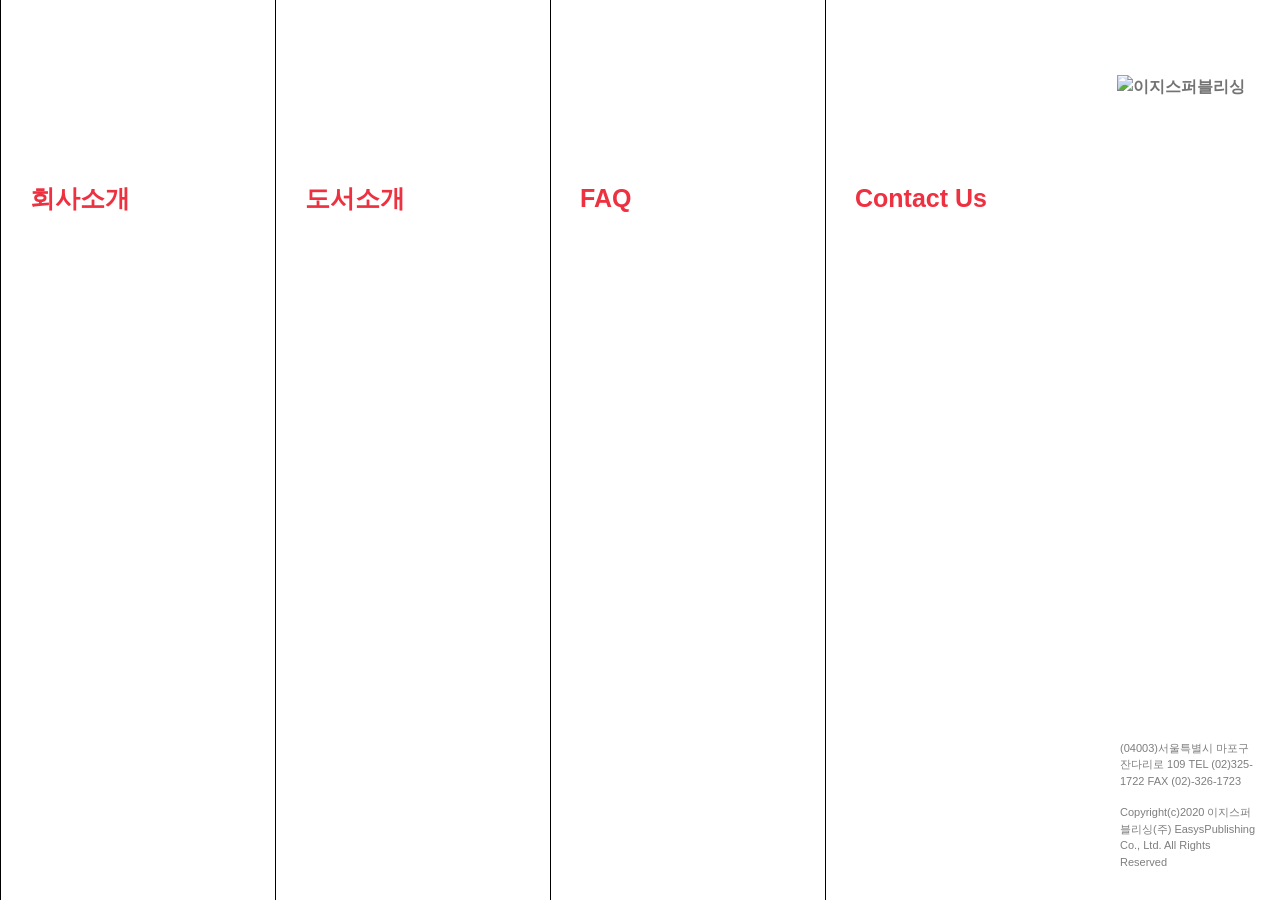
==== index.html @ cf3e1470 "JS로 슬라이드 제작 (초기)" ====
<!DOCTYPE html>
<html>

<head>
    <title>이지스퍼블리싱</title>
    <meta charset="UTF-8">
    <meta http-equiv="X-UA-Compatible" content="IE=edge">
    <meta name="viewport"
        content="width=device-width, initial-scale=1.0, maximum-scale=1.0, minimum-scale=1.0, user-scalable=no, target-densitydpi=medium-dpi">
    <meta name="title" property="og:title" content="이지스퍼블리싱">
    <meta name="images" property="og:image" content="./images/link_thumb.jpg">
    <meta name="description" property="og:description" content="이지스퍼블리싱">
    <meta name="type" property="og:type" content="article">
    <script type="text/javascript" src="./js/jquery-3.2.1.min.js"></script>
    <script type="text/javascript" src="./js/ui.js"></script>
    <link rel="stylesheet" type="text/css" href="./css/reset.css">
    <link rel="stylesheet" type="text/css" href="./css/ui.css">
</head>

<body>
    <!-- 전체 컨텐츠 영역 -->
    <section id="wrap">
        <h1>이지스퍼블리싱</h1>
        <!-- 헤더 -->
        <header>
            <strong class="logo-box"><img src="./images/mainLogo.png" alt="이지스퍼블리싱"></strong>
            <nav>
                <ul>
                    <li data-rol="menu1"><a href="">회사소개</a></li>
                    <li data-rol="menu2"><a href="">도서소개</a></li>
                    <li data-rol="menu3"><a href="">FAQ</a></li>
                    <li data-rol="menu4"><a href="">Contact Us</a></li>
                </ul>
            </nav>
        </header>
        <!-- 컨테이너 -->
        <section id="container">
            <section id="menu1" class="content">
                <h2>회사소개</h2>
                <div class="conbox"></div>
            </section>
            <section id="menu2" class="content">
                <h2>도서소개</h2>
                <div class="conbox"></div>
            </section>
            <section id="menu3" class="content">
                <h2>FAQ</h2>
                <div class="conbox"></div>
            </section>
            <section id="menu4" class="content">
                <h2>Contact Us</h2>
                <div class="conbox"></div>
            </section>
        </section>
        <footer>
            <address>(04003)서울특별시 마포구 잔다리로 109 TEL (02)325-1722 FAX (02)-326-1723</address>
            <p>Copyright(c)2020 이지스퍼블리싱(주) EasysPublishing Co., Ltd. All Rights Reserved</p>
            <a href="https://www.facebook.com/easypub" class="face" title="페이스북으로 이동"></a>
            <a href="https://www.twitter/easypub" class="twit" title="트위터로 이동"></a>
            <a href="https://www.instagram.com/easyspub_book" class="instar" title="인스타그램으로 이동"></a>
        </footer>
    </section>
</body>

</html>
---- css/ui.css ----
#wrap {
    width: 100%;
    height: 100%;
    padding-right: 180px;
    /* 헤더만큼 패딩 주기 */
}

#wrap>h1 {
    font-size: 0;
    /* 정보 전달용 h1이므로 폰트 사이즈 == 0으로 설정하여 화면에는 보이지 않게 함*/
}

/* ------------헤더------------ */

header .logo-box {
    position: absolute;
    right: 35px;
    top: 75px;
}

header .logo-box img {
    width: 100px;
}

#wrap header {
    width: 180px;
    height: 100%;
    position: fixed;
    /* 위치 고정 */
    right: 0;
    top: 0;
    background: url(../images/menu_bg1.png) repeat-y;
    /* background-image: url(../images/menu_bg1.png);
    background-repeat: repeat-y; */
    z-index: 11;
}

#wrap header nav {
    width: 100%;
    height: 100%;
}

#wrap header nav ul {
    width: 100%;
    height: 100%;
    display: flex;
    flex-direction: column;
    justify-content: center;
}

#wrap header nav ul li {
    margin: 0 0 10px 30px;
    position: relative;
    padding-left: 15px;
}

#wrap header nav ul li a {
    font-size: 16px;
    color: #fff;
    font-weight: 600;
    line-height: 30px;
    /* 텍스트 높이 지정 */
}

#wrap header nav ul li a:after {
    content: "";
    display: block;
    width: 5px;
    height: 5px;
    border-radius: 50%;
    background: #fff;
    position: absolute;
    left: 0;
    top: 13px;
}

#wrap header nav ul li:hover a,
#wrap header nav ul li.on a {
    color: #ed3140;
}

#wrap header nav ul li:hover a:after,
#wrap header nav ul li.on:after {
    background: #ed3140;
    /* 호버 시에 불릿 색상 바꾸기 */
}

/* ------------푸터------------ */

footer {
    width: 180px;
    position: fixed;
    right: 0;
    bottom: 0;
    padding: 0px 20px 30px 20px;
    font-size: 11px;
    color: #7e7e7e;
    z-index: 12;
}

footer address {
    padding: 0px 0px 15px 0px;
}

footer>a {
    display: block;
    width: 16px;
    height: 16px;
    position: absolute;
    top: -31px;
    transition: .4s;
    /* 애니메이션 속도 조절 */
}

footer>a.face {
    background: url(../images/social_b_facebook.png) no-repeat;
    right: 18px;
}

footer>a.face:hover {
    background: url(../images/social_b_facebook_hover.png) no-repeat;
}

footer>a.twit {
    background: url(../images/social_b_twitter.png) no-repeat;
    right: 48px;
}

footer>a.twit:hover {
    background: url(../images/social_b_twitter_hover.png) no-repeat;
}

footer>a.instar {
    background: url(../images/social_b_instar.png) no-repeat;
    right: 80px;
}

footer>a.instar:hover {
    background: url(../images/social_b_instar_hover.png) no-repeat;
}



/* ----------컨테이너---------- */

#container {
    width: 100%;
    height: 100%;
    position: relative;
    max-width: 1200px;
    margin: 0 auto;
}

#container .content {
    width: 25%;
    height: 100%;
    position: absolute;
}

/* 자바스크립트로 슬라이드 효과를 내기 위한 클래스들 */

#container .content.this {
    width: 100%;
    left: 0 !important;
}

#container .content.prev {
    width: 100%;
    left: -100% !important;
}

#container .content.next {
    width: 100%;
    left: 100% !important;
}

#container .content.this:before,
#container .content.this:after,
#container .content.this .conbox:before {
    opacity: 0;
}

/* --------------------------- */

#container #menu1 {
    left: 0%;
    background: url(../images/content_bg1.png) repeat;
}

#container #menu2 {
    left: 25%;
    background: url(../images/content_bg2.png) repeat;
}

#container #menu3 {
    left: 50%;
    background: url(../images/content_bg3.png) repeat;
}

#container #menu4 {
    left: 75%;
    background: url(../images/content_bg4.png) repeat;
}

/* -------디자인적인 구성이므로 가상 선택자만 이용하여 제작 (정보 전달 목적 X)------- */
/* -------클릭하면 상세 페이지가 보이는...------- */

#container .content:before,
#container .content:after {
    content: "";
    display: block;
    position: absolute;
}

#container .content:before {
    /* 각 content 앞에 들어가는 라인 (border) */
    width: 1px;
    height: 100%;
    background: #000;
    left: 0;
    top: 0;
    z-index: 4;
}

#container .content:after {
    left: 30px;
    top: 180px;
    /* content 글자들의 위치 조정 */
    font-size: 25px;
    font-weight: 700;
    color: #ed3140;
}

#container #menu1:after {
    content: "회사소개";
}

#container #menu2:after {
    content: "도서소개";
}

#container #menu3:after {
    content: "FAQ";
}

#container #menu4:after {
    content: "Contact Us";
}

#container .content .conbox:before {
    content: "";
    display: block;
    position: absolute;
}

#container #menu1 .conbox:before {
    background: url(../images/main_ico1.png) no-repeat;
    width: 350px;
    height: 260px;
    right: -13px;
    top: 130px;
    background-size: 100%;
}

#container #menu2 .conbox:before {
    background: url(../images/main_ico2.png) no-repeat;
    width: 180px;
    height: 470px;
    right: -30px;
    top: 180px;
    background-size: 100%;
}

#container #menu3 .conbox:before {
    background: url(../images/main_ico3.png) no-repeat;
    width: 270px;
    height: 310px;
    right: -60px;
    top: 30px;
    background-size: 100%;
}

#container #menu4 .conbox:before {
    background: url(../images/main_ico4.png) no-repeat;
    width: 350px;
    height: 400px;
    right: -170px;
    top: 100px;
    background-size: 100%;
}

#container .content h2 {
    opacity: 0;
}
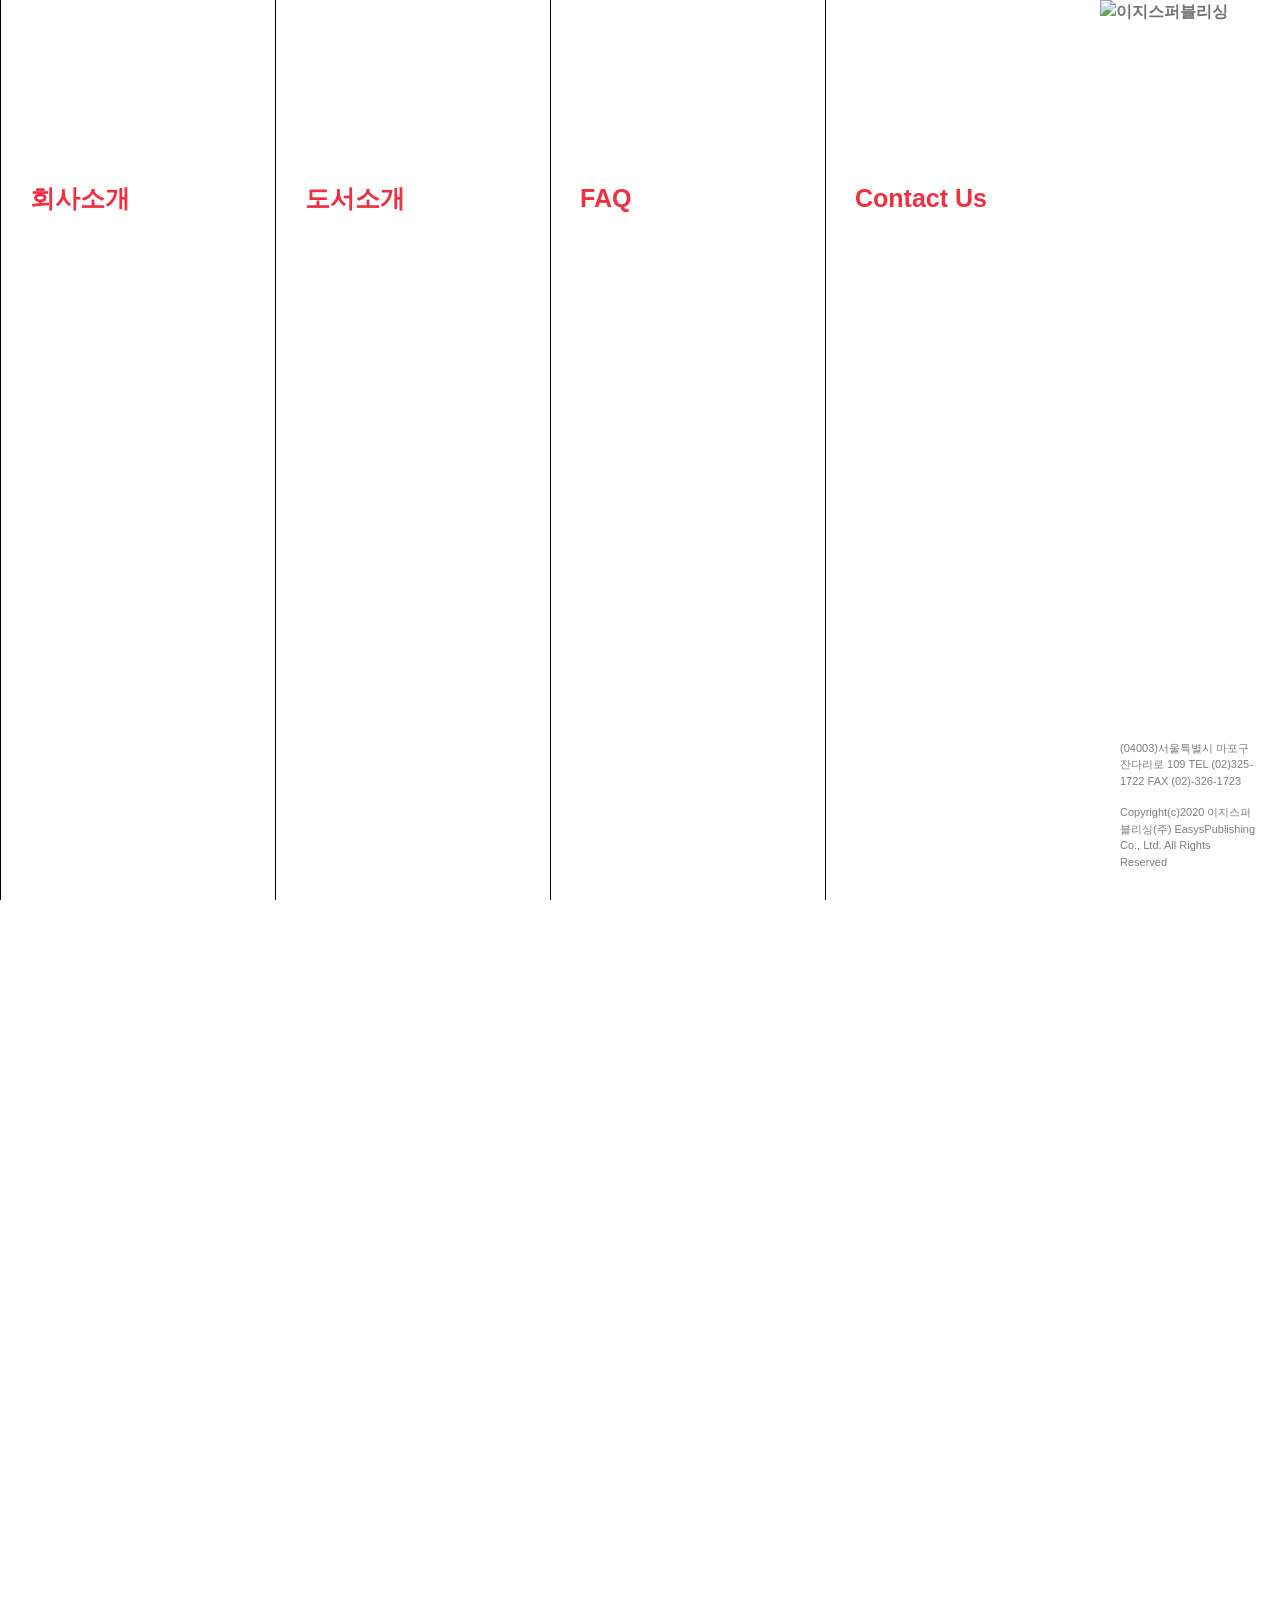
==== commit cfeea334: "CSS 고도화 및 내용 추가" ====
--- a/index.html
+++ b/index.html
@@ -11,8 +11,6 @@
     <meta name="images" property="og:image" content="./images/link_thumb.jpg">
     <meta name="description" property="og:description" content="이지스퍼블리싱">
     <meta name="type" property="og:type" content="article">
-    <script type="text/javascript" src="./js/jquery-3.2.1.min.js"></script>
-    <script type="text/javascript" src="./js/ui.js"></script>
     <link rel="stylesheet" type="text/css" href="./css/reset.css">
     <link rel="stylesheet" type="text/css" href="./css/ui.css">
 </head>
@@ -23,13 +21,15 @@
         <h1>이지스퍼블리싱</h1>
         <!-- 헤더 -->
         <header>
-            <strong class="logo-box"><img src="./images/mainLogo.png" alt="이지스퍼블리싱"></strong>
+            <strong class="logo-box">
+                <img src="./images/mainLogo.png" alt="이지스퍼블리싱">
+            </strong>
             <nav>
                 <ul>
-                    <li data-rol="menu1"><a href="">회사소개</a></li>
-                    <li data-rol="menu2"><a href="">도서소개</a></li>
-                    <li data-rol="menu3"><a href="">FAQ</a></li>
-                    <li data-rol="menu4"><a href="">Contact Us</a></li>
+                    <li data-rol="menu1"><a href="#">회사소개</a></li>
+                    <li data-rol="menu2"><a href="#">도서소개</a></li>
+                    <li data-rol="menu3"><a href="#">FAQ</a></li>
+                    <li data-rol="menu4"><a href="#">Contact Us</a></li>
                 </ul>
             </nav>
         </header>
@@ -37,19 +37,69 @@
         <section id="container">
             <section id="menu1" class="content">
                 <h2>회사소개</h2>
-                <div class="conbox"></div>
+                <div class="conbox">
+                    <section class="content_wrap">
+                        <h3 class="pargrph_tit">이지스퍼블리싱</h3>
+                        <div class="pargrph">
+                            <div class="text_box">
+                                <h4>"사람을 구체적으로 도와주는 책"</h4>
+                                <p>
+                                    이지스퍼블리싱(주)의 책에는 '사람들에게 구체적으로 도움이 되는 책'을 만든다는 출판 가치가 담겨 있습니다. 2010년 5월 출범한
+                                    이지스퍼블리싱(주)는 크게 두 영역의 책을 출간합니다. IT 실용 도서와 학습 분야 도서입니다. IT 교재와 사진 책 등 실용서는 이지스퍼블리싱
+                                    브랜드로, 학습과 자녀교육 도서는 이지스에듀 브랜드로 출간하고 있습니다.
+                                </p>
+                            </div>
+                            <div class="text_box">
+                                <h4>이지스퍼블리싱의 미션</h4>
+                                <p>
+                                    사람에게 구체적으로 도움을 주는 책, 우리는 열심히 사는 사람들에게 도움이 되고 싶습니다. 우리는 책을 출간하기 전에 질문할 것입니다. "이 책이
+                                    사람들에게 도움이 됩니까?" 정보의 지름길을 만들어 빠르게 원하는 곳으로 가도록 도와주는 책. 손에 잡히는 이익을 얻을 수 있도록 도움이 되는 책을
+                                    만들고 싶습니다.
+                                </p>
+                            </div>
+                            <div class="text_box">
+                                <h4>조직관</h4>
+                                <p>
+                                    이지스퍼블리싱(주)에 참여하는 모든 사람에게 도움을 주고 싶습니다. 함께 참여해서 만드는 기쁨, 세상에 도움을 주는 뿌듯함을 느끼며 책을 만들고,
+                                    우리의 미래를 원하는 대로 스스로 만드는 터전. 기여한 바, 공정한 분배가 이루어지고 영광을 함께 나누는 곳. 그곳이 바로 이지스퍼블리싱(주)입니다.
+                                </p>
+                            </div>
+                            <div class="text_box">
+                                <h4>대표 시리즈</h4>
+                                <p>
+                                    이지스퍼블리싱의 대표적인 시리즈는 <Do it! 시리즈>입니다. 특히 2012~2015년까지 ‘Do it! 안드로이드 앱 프로그래밍’은 IT 분야
+                                        1~2위에 오르며 많은 독자의 사랑을 받고 있습니다. 또한 2014년, 국립중앙도서관의 컴퓨터 IT 분야 대출 1위 도서는 바로 ‘Do it!
+                                        html5+css3 웹 표준의 정석’이었습니다.
+                                </p>
+                            </div>
+                            <div class="text_box">
+                                <h4>Do it! 시리즈 소개</h4>
+                                <p>
+                                    세상의 속도를 따라잡고 싶다면 Do it! 변화의 속도를 즐기게 될 것입니다. 두잇 시리즈를 보는 독자들은 빨리 변하는 세상 속에서 뒤따라가는 것이
+                                    아니라 세상의 속도를 따라잡고 그 안에서 미래를 주도할 수 있는 리더가 될 수 있습니다. 두잇 시리즈는 대학교재로 인기가 높습니다.
+                                </p>
+                            </div>
+                        </div>
+                    </section>
+                </div>
             </section>
             <section id="menu2" class="content">
                 <h2>도서소개</h2>
-                <div class="conbox"></div>
+                <div class="conbox">
+                    <section class="content_wrap"></section>
+                </div>
             </section>
             <section id="menu3" class="content">
                 <h2>FAQ</h2>
-                <div class="conbox"></div>
+                <div class="conbox">
+                    <section class="content_wrap"></section>
+                </div>
             </section>
             <section id="menu4" class="content">
                 <h2>Contact Us</h2>
-                <div class="conbox"></div>
+                <div class="conbox">
+                    <section class="content_wrap"></section>
+                </div>
             </section>
         </section>
         <footer>
@@ -60,6 +110,9 @@
             <a href="https://www.instagram.com/easyspub_book" class="instar" title="인스타그램으로 이동"></a>
         </footer>
     </section>
+
+    <script type="text/javascript" src="./js/jquery-3.2.1.min.js"></script>
+    <script type="text/javascript" src="./js/ui.js"></script>
 </body>
 
 </html>
--- a/css/ui.css
+++ b/css/ui.css
@@ -12,13 +12,14 @@
 
 /* ------------헤더------------ */
 
-header .logo-box {
+header .logo_box {
     position: absolute;
     right: 35px;
     top: 75px;
-}
-
-header .logo-box img {
+    cursor: pointer;
+}
+
+header .logo_box img {
     width: 100px;
 }
 
@@ -155,6 +156,13 @@
     width: 25%;
     height: 100%;
     position: absolute;
+    transition: all .5s;
+}
+
+/* 선택된 화면일 때 최대 width 정해주고 텍스트 중앙 위치 */
+#container .content.this .conbox {
+    max-width: 1100px;
+    margin: 0 auto;
 }
 
 /* 자바스크립트로 슬라이드 효과를 내기 위한 클래스들 */
@@ -162,6 +170,10 @@
 #container .content.this {
     width: 100%;
     left: 0 !important;
+    /* 스크롤 생성 */
+    height: 100%;
+    overflow: hidden;
+    overflow-y: auto;
 }
 
 #container .content.prev {
@@ -176,8 +188,24 @@
 
 #container .content.this:before,
 #container .content.this:after,
+#container .content.this .conbox:before,
+#container .content.prev:before,
+#container .content.prev:after,
+#container .content.prev .conbox:before,
+#container .content.next:before,
+#container .content.next:after,
+#container .content.next .conbox:before {
+    opacity: 0;
+    transition: all .6s;
+    transition-delay: .3s;
+}
+
 #container .content.this .conbox:before {
-    opacity: 0;
+    transform: translate3d(300px, 0, 0);
+}
+
+#container .content.this:after {
+    transform: translate3d(-300px, 0, 0);
 }
 
 /* --------------------------- */
@@ -291,4 +319,108 @@
 
 #container .content h2 {
     opacity: 0;
+}
+
+#container .content.this h2 {
+    height: auto;
+    padding: 30px 0 20px 50px;
+    color: black;
+    position: relative;
+    background: white;
+    font-size: 28px;
+    font-weight: 400;
+    opacity: 1;
+    transition: all .6s;
+    transition-delay: 1.2s;
+}
+
+#container .content.this h2:after {
+    content: "";
+    width: 100%;
+    height: 8px;
+    background: #ed3140;
+    position: absolute;
+    left: 0;
+    bottom: 0;
+}
+
+#container .content .conbox .content_wrap {
+    opacity: 0;
+}
+
+#container .content.this .conbox .content_wrap {
+    padding: 30px 50px 50px 50px;
+    opacity: 1;
+    transition: all 1.7s;
+    transition-delay: .8s;
+}
+
+/* 메인 페이지 애니메이션 효과 */
+
+#container .content {
+    top: -100%;
+    transition: all .8s;
+}
+
+#container .content:nth-child(2) {
+    transition-delay: .3s;
+}
+
+#container .content:nth-child(3) {
+    transition-delay: .6s;
+}
+
+#container .content:nth-child(4) {
+    transition-delay: .8s;
+}
+
+#container.start .content {
+    top: 0;
+}
+
+/* ------------------------------------- */
+
+/* 제목 */
+.pargrph_tit {
+    margin-bottom: 50px;
+    font-size: 24px;
+    color: #fff;
+    position: relative;
+}
+
+/* 제목 언더라인 (디자인 요소) */
+.pargrph_tit::after {
+    content: "";
+    display: block;
+    width: 30px;
+    height: 8px;
+    background: #ed3140;
+    position: absolute;
+    left: 0;
+    bottom: -10px;
+}
+
+/* 문단 */
+.text_box h4 {
+    font-size: 40px;
+    color: #d6d4d4;
+    font-weight: 700;
+}
+
+.text_box p {
+    margin-bottom: 50px;
+    color: #ababab;
+    line-height: 20px;
+}
+
+.text_box:nth-child(odd) {
+    text-align: left;
+}
+
+.text_box:nth-child(even) {
+    text-align: right;
+}
+
+.text_box:nth-last-child(1) h4 {
+    color: #ed3140;
 }
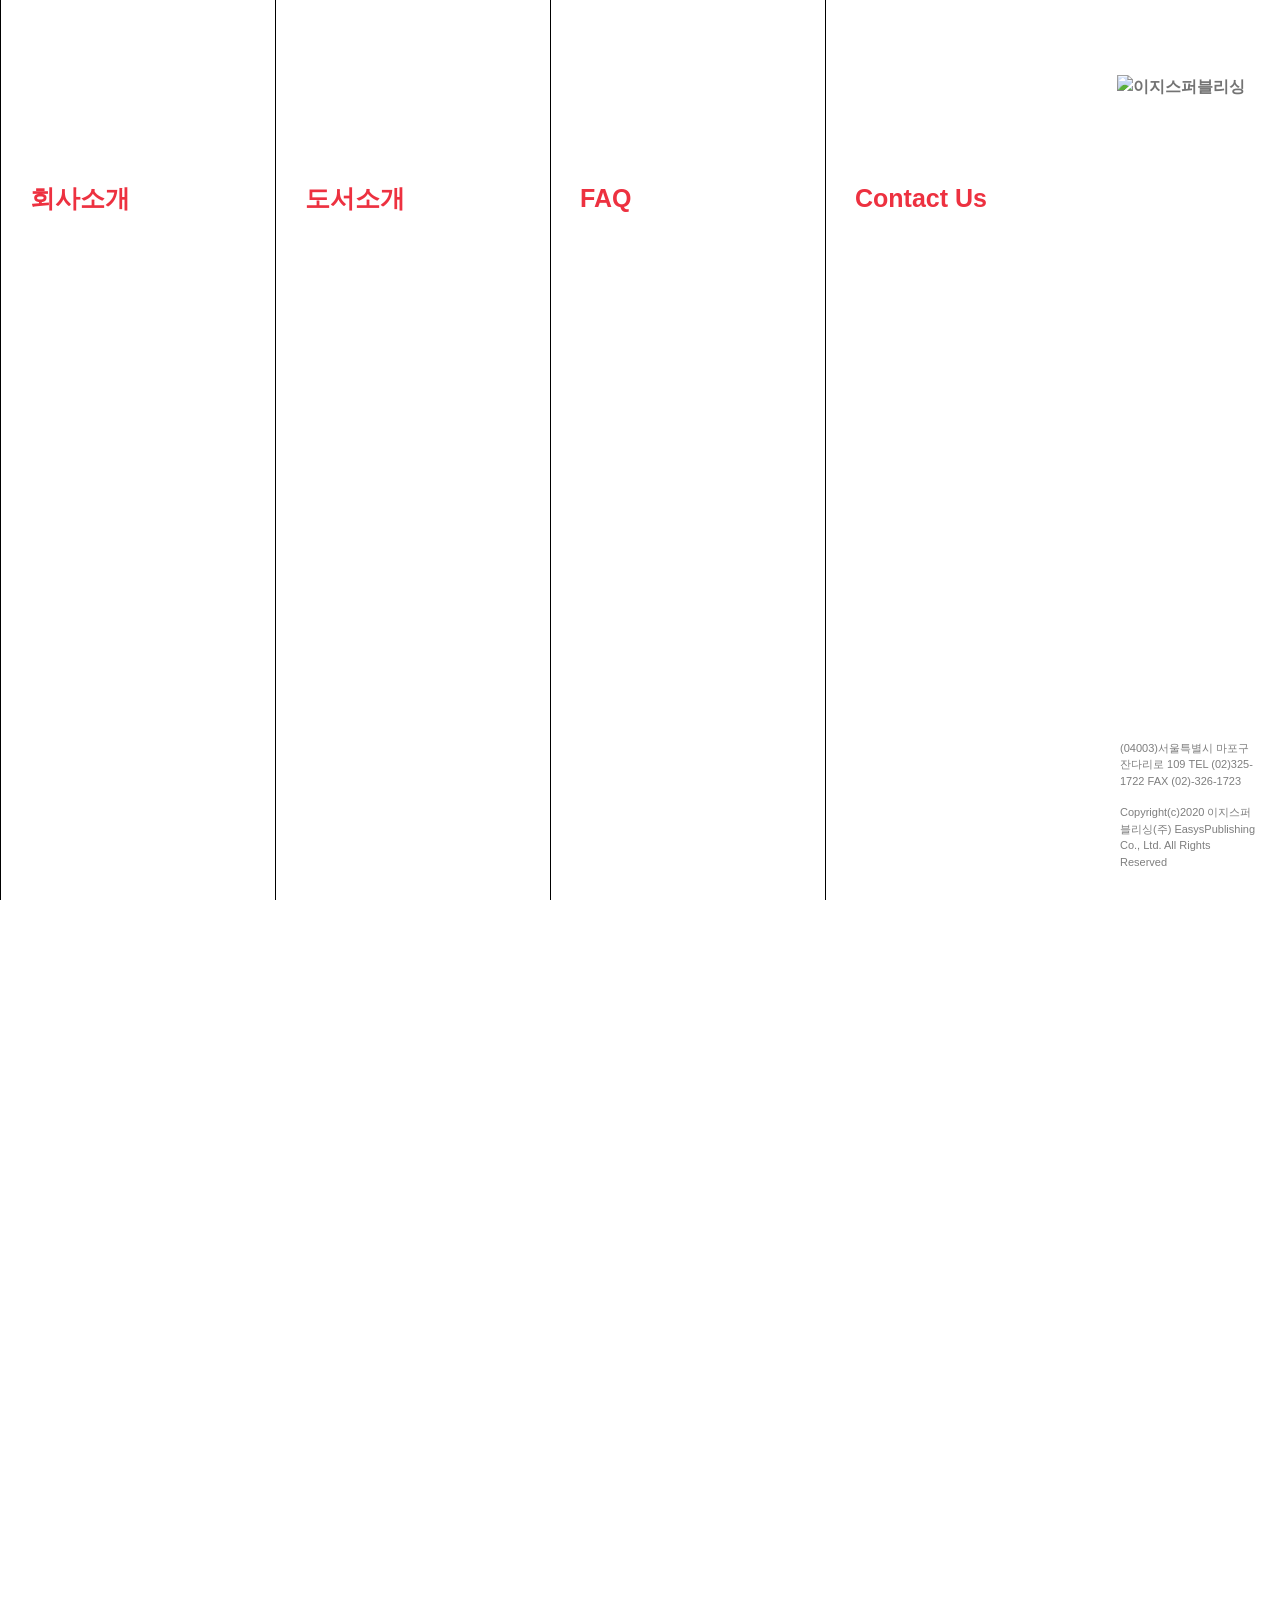
==== commit 09292fa4: "until 6chap" ====
--- a/index.html
+++ b/index.html
@@ -21,9 +21,7 @@
         <h1>이지스퍼블리싱</h1>
         <!-- 헤더 -->
         <header>
-            <strong class="logo-box">
-                <img src="./images/mainLogo.png" alt="이지스퍼블리싱">
-            </strong>
+            <strong class="logo_box"><img src="./images/mainLogo.png" alt="이지스퍼블리싱"></strong>
             <nav>
                 <ul>
                     <li data-rol="menu1"><a href="#">회사소개</a></li>
@@ -86,7 +84,52 @@
             <section id="menu2" class="content">
                 <h2>도서소개</h2>
                 <div class="conbox">
-                    <section class="content_wrap"></section>
+                    <section class="content_wrap">
+                        <h3>도서상세내용</h3>
+                        <div class="book_detail">
+                            <article class="notebook">
+                                <div class="detail_content">
+                                    <div class="img_book">
+                                        <img src="./images/book1.png" alt="Do it! HTML5+CSS3 웹 표준의 정석 <개정판>">
+                                    </div>
+                                    <section class="book_description">
+                                        <h4>Do it! HTML5+CSS3 웹 표준의 정석 &#60;개정판&#62;</h4>
+                                        <ul class="bullet_list">
+                                            <li><em>저자 </em>고경희</li>
+                                            <li><em>발행일 </em>2017-01-03</li>
+                                            <li><em>사양 </em>680쪽 | 188*257mm</li>
+                                            <li><em>I S B N </em>979-11-87370-68-0</li>
+                                            <li><em>정가 </em>28,000원</li>
+                                            <li><em>상태 </em>판매중</li>
+                                        </ul>
+                                        <p class="point_text">
+                                            <strong>문과생도 컴맹도 아무것도 몰라도<br>이 한 권으로 OK!</strong>
+                                            이 책으로 공부하면 기초 태그부터 반응형 웹까지 한 번에 배울 수 있습니다.
+                                            자세한 설명과 간단명료한 많은 예제로 웹 표준의 정석을 익힐 수 있습니다.
+                                        </p>
+                                        <a href="http://easyspub.co.kr/20_Menu/BookView/119/PUB" class="commbtn pink"
+                                            target="_blank">구매사이트</a>
+                                    </section>
+                                </div>
+                            </article>
+                        </div>
+                        <div class="book_rollwrap">
+                            <button class="roll_left"></button>
+                            <button class="roll_right"></button>
+                            <div class="book_roll">
+                                <ul>
+                                    <li><img src="./images/book1.png" alt="Do it! HTML5+CSS3 웹 표준의 정석 <개정판>"></li>
+                                    <li><img src="./images/book2.png" alt="Do it! 프런트엔드 웹 디자인 입문 - 전면 개정판"></li>
+                                    <li><img src="./images/book3.png" alt="Do it! 웹 프로그래밍을 위한 자바스크립트 기본 편"></li>
+                                    <li><img src="./images/book4.png" alt="Do it! 자바스크립트 + 제이쿼리 - 전면 개정판"></li>
+                                    <li><img src="./images/book5.png" alt="Do it! 웹 사이트 기획 입문"></li>
+                                    <li><img src="./images/book6.png" alt="Do it! 반응형 웹 만들기"></li>
+                                    <li><img src="./images/book7.png" alt="Do it! Vue.js 입문"></li>
+                                    <li><img src="./images/book8.png" alt="Do it! 쉽게 만드는 워드프레스 웹 사이트"></li>
+                                </ul>
+                            </div>
+                        </div>
+                    </section>
                 </div>
             </section>
             <section id="menu3" class="content">
--- a/css/ui.css
+++ b/css/ui.css
@@ -423,4 +423,171 @@
 
 .text_box:nth-last-child(1) h4 {
     color: #ed3140;
+}
+
+/* 도서 상세 내용 페이지 */
+#menu2.content h3 {
+    font-size: 0px;
+}
+
+#menu2.content.this .conbox {
+    background: url(../images/bookbg.png) no-repeat -15px 360px;
+    max-width: 100%;
+}
+
+.notebook {
+    width: 954px;
+    height: 650px;
+    margin: 100px auto 0 auto;
+    background: url(../images/mackbook.png) no-repeat;
+    background-size: 954px;
+    position: relative;
+}
+
+.detail_content {
+    width: 791px;
+    height: 453px;
+    position: absolute;
+    left: 117px;
+    top: 38px;
+    padding: 30px 0;
+}
+
+.img_book {
+    width: 270px;
+    float: left;
+}
+
+.img_book img {
+    width: 270px;
+}
+
+.book_description {
+    width: 449px;
+    float: left;
+    padding: 20px 20px 20px 40px;
+}
+
+.detail_content::after {
+    content: "";
+    display: block;
+    clear: both;
+}
+
+.book_description h4 {
+    font-size: 31px;
+    font-weight: 700;
+    color: #f92d68;
+    line-height: 31px;
+}
+
+.book_description ul li em {
+    font-weight: 700;
+}
+
+.bullet_list {
+    margin-top: 20px;
+}
+
+.bullet_list li {
+    margin-bottom: 5px;
+    padding-left: 10px;
+    font-size: 12px;
+    color: #3c4147;
+    position: relative;
+}
+
+.bullet_list li::after {
+    content: "";
+    display: block;
+    width: 3px;
+    height: 3px;
+    border-radius: 50%;
+    background: #3c4147;
+    position: absolute;
+    left: 0;
+    top: 8px;
+}
+
+.point_text {
+    padding: 10px 30px 0px 0;
+    font-size: 12px;
+    color: #666;
+}
+
+.point_text strong {
+    display: block;
+    padding: 0 0 10px 46px;
+    background: url(../images/point_bg.png) no-repeat;
+    background-size: 40px;
+    font-size: 14px;
+    font-weight: 700;
+    color: #3c4147;
+}
+
+.commbtn {
+    width: 150px;
+    display: inline-block;
+    height: 35px;
+    margin-top: 20px;
+    font-size: 15px;
+    line-height: 35px;
+    border-radius: 5px;
+    text-align: center;
+}
+
+.commbtn.pink {
+    background: #f92d68;
+    color: #fff;
+}
+
+.book_rollwrap {
+    width: 954px;
+    height: 150px;
+    margin: 40px auto 0 auto;
+    padding: 0 20px;
+    position: relative;
+}
+
+.book_rollwrap>button {
+    display: block;
+    position: absolute;
+    width: 20px;
+    height: 100%;
+    top: 0;
+}
+
+.book_rollwrap>button.roll_left {
+    background: url(../images/btn_left.png) no-repeat center center;
+    background-size: 20px;
+    left: 0;
+}
+
+.book_rollwrap>button.roll_right {
+    background: url(../images/btn_right.png) no-repeat center center;
+    background-size: 20px;
+    right: 0;
+}
+
+.book_rollwrap .book_roll {
+    width: 100%;
+    height: 100%;
+    overflow: hidden;
+    /* overflow를 hidden으로 설정하여 화면에 보이는 영역 외에 존재하는 li를 숨김 */
+}
+
+.book_rollwrap .book_roll ul {
+    width: 1000%;
+    /* ul 안의 li는 계속해서 옆으로 추가되어야 하므로 width를 1000%로 설정 */
+}
+
+.book_rollwrap .book_roll ul li {
+    float: left;
+    width: 152px;
+    text-align: center;
+    color: #fff;
+}
+
+.book_rollwrap .book_roll ul li img {
+    width: 100px;
 }
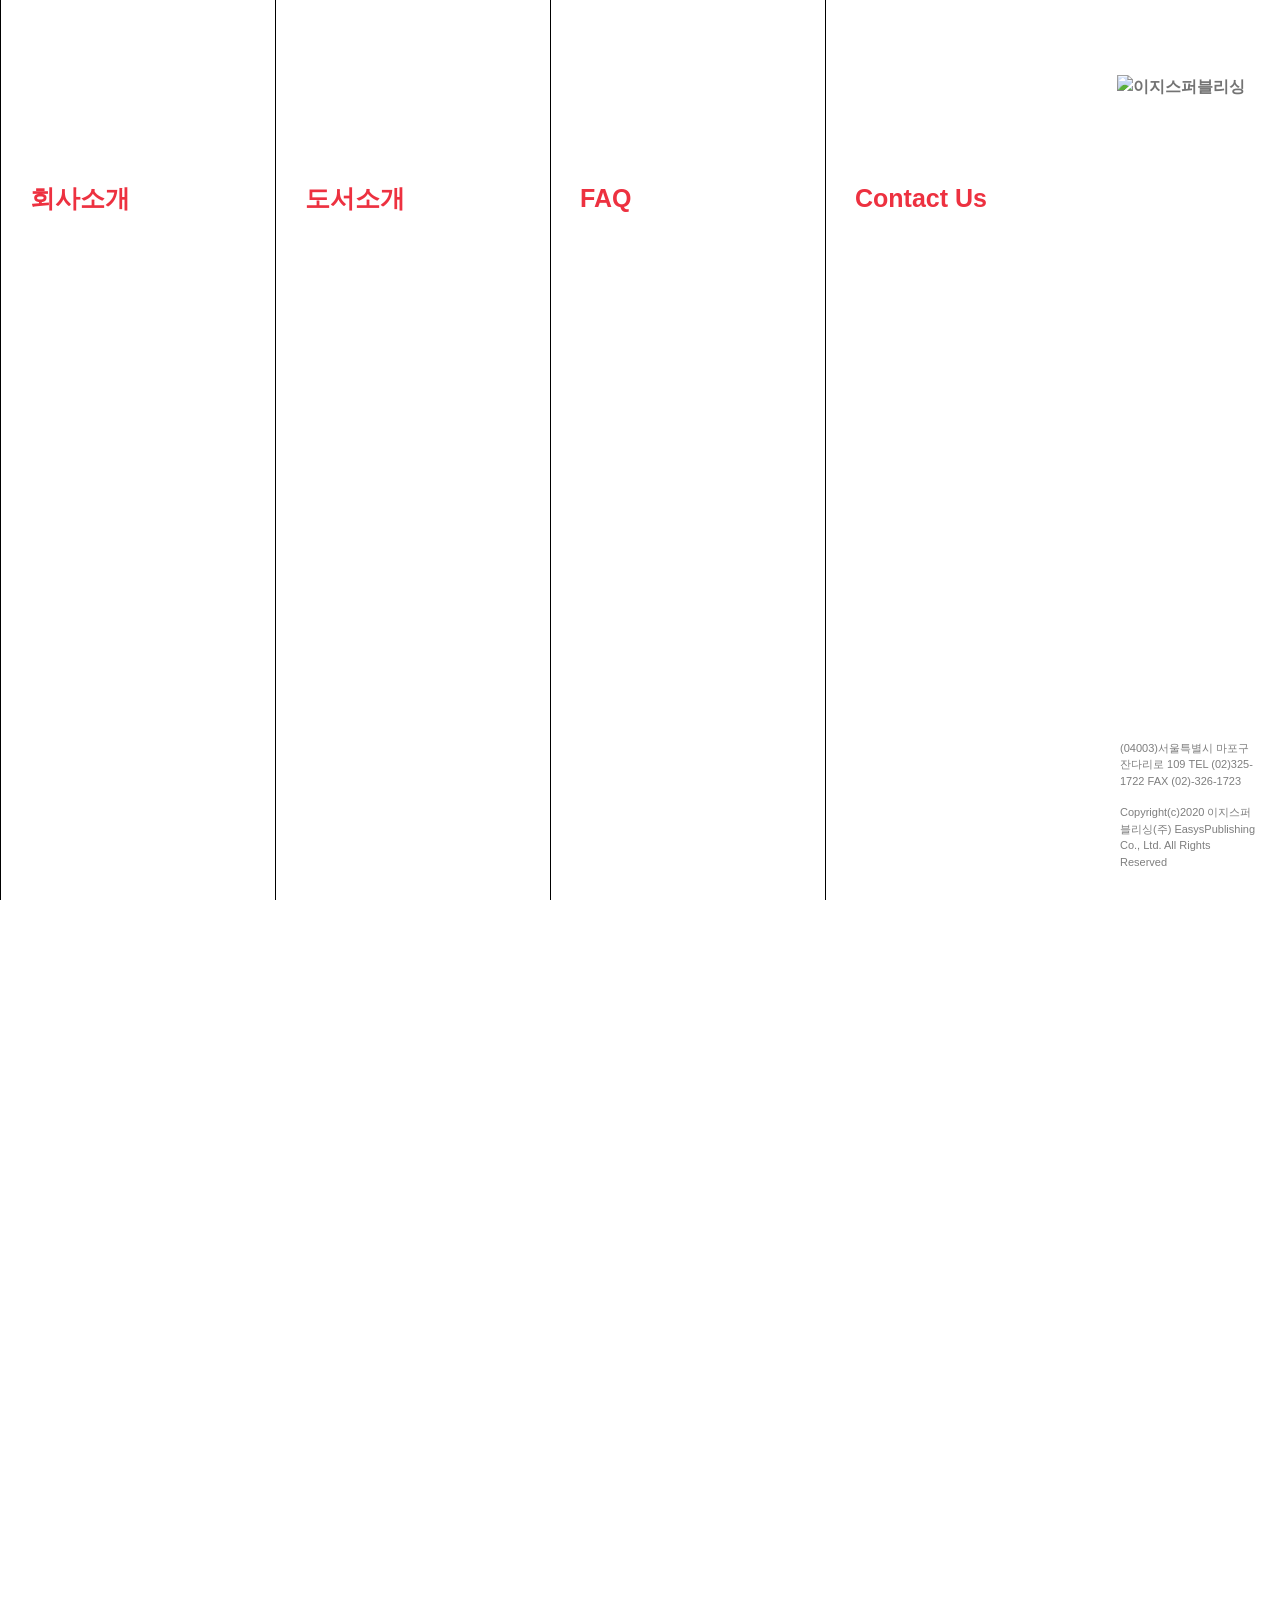
==== commit e1b27f84: "~8chap" ====
--- a/index.html
+++ b/index.html
@@ -118,14 +118,20 @@
                             <button class="roll_right"></button>
                             <div class="book_roll">
                                 <ul>
-                                    <li><img src="./images/book1.png" alt="Do it! HTML5+CSS3 웹 표준의 정석 <개정판>"></li>
-                                    <li><img src="./images/book2.png" alt="Do it! 프런트엔드 웹 디자인 입문 - 전면 개정판"></li>
-                                    <li><img src="./images/book3.png" alt="Do it! 웹 프로그래밍을 위한 자바스크립트 기본 편"></li>
-                                    <li><img src="./images/book4.png" alt="Do it! 자바스크립트 + 제이쿼리 - 전면 개정판"></li>
-                                    <li><img src="./images/book5.png" alt="Do it! 웹 사이트 기획 입문"></li>
-                                    <li><img src="./images/book6.png" alt="Do it! 반응형 웹 만들기"></li>
-                                    <li><img src="./images/book7.png" alt="Do it! Vue.js 입문"></li>
-                                    <li><img src="./images/book8.png" alt="Do it! 쉽게 만드는 워드프레스 웹 사이트"></li>
+                                    <li data-url="book1.html"><img src="./images/book1.png"
+                                            alt="Do it! HTML5+CSS3 웹 표준의 정석 <개정판>"></li>
+                                    <li data-url="book2.html"><img src="./images/book2.png"
+                                            alt="Do it! 프런트엔드 웹 디자인 입문 - 전면 개정판"></li>
+                                    <li data-url="book3.html"><img src="./images/book3.png"
+                                            alt="Do it! 웹 프로그래밍을 위한 자바스크립트 기본 편"></li>
+                                    <li data-url="book4.html"><img src="./images/book4.png"
+                                            alt="Do it! 자바스크립트 + 제이쿼리 - 전면 개정판"></li>
+                                    <li data-url="book5.html"><img src="./images/book5.png" alt="Do it! 웹 사이트 기획 입문">
+                                    </li>
+                                    <li data-url="book6.html"><img src="./images/book6.png" alt="Do it! 반응형 웹 만들기"></li>
+                                    <li data-url="book7.html"><img src="./images/book7.png" alt="Do it! Vue.js 입문"></li>
+                                    <li data-url="book8.html"><img src="./images/book8.png"
+                                            alt="Do it! 쉽게 만드는 워드프레스 웹 사이트"></li>
                                 </ul>
                             </div>
                         </div>
@@ -135,7 +141,36 @@
             <section id="menu3" class="content">
                 <h2>FAQ</h2>
                 <div class="conbox">
-                    <section class="content_wrap"></section>
+                    <section class="content_wrap">
+                        <h3 class="tit_faq">
+                            <strong>자주 묻는 질문</strong>
+                            <span>이지스퍼블리싱에서 자주 묻는 질문을 모았습니다.</span>
+                        </h3>
+                        <div class="accordio_box">
+                            <ol>
+                                <li class="on">
+                                    <h4><span>Q1</span>도서와 관련된 실습 소스는 받을 수 있나요?</h4>
+                                    <p><a href="http://www.easyspub.co.kr/30_Menu/DataList/PUB" target="_blank">이지스퍼블리싱
+                                            자료실</a>에서 로그인한 후 다운로드할 수 있습니다.<br /> 원하는 도서명을 검색하여 도서와 관련된 추가 자료를 다운로드할 수
+                                        있습니다.</p>
+                                </li>
+                                <li>
+                                    <h4><span>Q2</span>동영상 강의가 있나요?</h4>
+                                    <p><a href="http://www.easyspub.co.kr/50_Menu/VideoList/PUB"
+                                            target="_blank">이지스퍼블리싱</a>에서 도서와 관련된 동영상을 볼 수 있습니다. 원하는 도서명으로 검색하여 사용할 수
+                                        있습니다.</p>
+                                </li>
+                                <li>
+                                    <h4><span>Q3</span>책은 어디서 구매하나요?</h4>
+                                    <p>메뉴의 도서소개 &#62; 원하는 책으로 이동 &#62; 구매 사이트로 바로 연결됩니다.</p>
+                                </li>
+                                <li>
+                                    <h4><span>Q4</span>문의사항은 어디에 남기면 되나요?</h4>
+                                    <p>메뉴의 Contact Us 페이지에서 보낼 수 있습니다.</p>
+                                </li>
+                            </ol>
+                        </div>
+                    </section>
                 </div>
             </section>
             <section id="menu4" class="content">
--- a/css/ui.css
+++ b/css/ui.css
@@ -442,6 +442,17 @@
     background: url(../images/mackbook.png) no-repeat;
     background-size: 954px;
     position: relative;
+    /* 7장 3D 모션 입히기 */
+    transform-style: preserve-3d;
+    transform: matrix3d(1, 0, 0, 0, 0, 0.1, 0, 0, 0, 0, 1, 0, 0, 0, 0, 1);
+    transition: all ease-in-out 0.6s;
+    transition-delay: .8s;
+    opacity: 0;
+}
+
+#menu2.this .notebook {
+    transform: matrix3d(1, 0, 0, 0, 0, 1, 0, 0, 0, 0, 1, 0, 0, 0, 0, 1);
+    opacity: 1;
 }
 
 .detail_content {
@@ -590,4 +601,86 @@
 
 .book_rollwrap .book_roll ul li img {
     width: 100px;
+}
+
+/* ------------ 8강 (FAQ) */
+
+.tit_faq {
+    color: #fff;
+}
+
+.tit_faq strong {
+    font-size: 25px;
+    padding-right: 10px;
+}
+
+.tit_faq span {
+    font-size: 14px;
+    font-weight: 400;
+}
+
+.accordio_box {
+    margin-top: 100px;
+}
+
+.accordio_box ol li {
+    width: 100%;
+    background: #fff;
+    border-top: 4px solid #EA657B;
+}
+
+.accordio_box ol li h4 {
+    display: block;
+    padding: 0px 20px 20px 0;
+    margin: 20px 20px 0 30px;
+    cursor: pointer;
+    background: url(../images/select_bullet_up.png) no-repeat right 11px;
+    font-weight: 400;
+    color: #3c4147;
+}
+
+.accordio_box ol li.on h4 {
+    background: url(../images/select_bullet_down.png) no-repeat right 11px;
+}
+
+.accordio_box ol li h4 span {
+    display: inline-block;
+    margin-right: 10px;
+    font-weight: 900;
+}
+
+.accordio_box ol li.on p {
+    height: auto;
+    padding: 30px 100px 70px 200px;
+    background-color: #eee;
+    background-size: 100px auto;
+    background-repeat: no-repeat;
+    visibility: visible;
+    opacity: 1;
+}
+
+.accordio_box ol li p {
+    height: 0;
+    visibility: hidden;
+    opacity: 0;
+}
+
+.accordio_box ol li:nth-of-type(1) p {
+    background-image: url(../images/board_boy.png);
+    background-position: 40px -1px;
+}
+
+.accordio_box ol li:nth-of-type(2) p {
+    background-image: url(../images/read_boy.png);
+    background-position: 40px 20px;
+}
+
+.accordio_box ol li:nth-of-type(3) p {
+    background-image: url(../images/shopping_boy.png);
+    background-position: 40px 13px;
+}
+
+.accordio_box ol li:nth-of-type(4) p {
+    background-image: url(../images/meeting_boy.png);
+    background-position: 40px 13px;
 }
